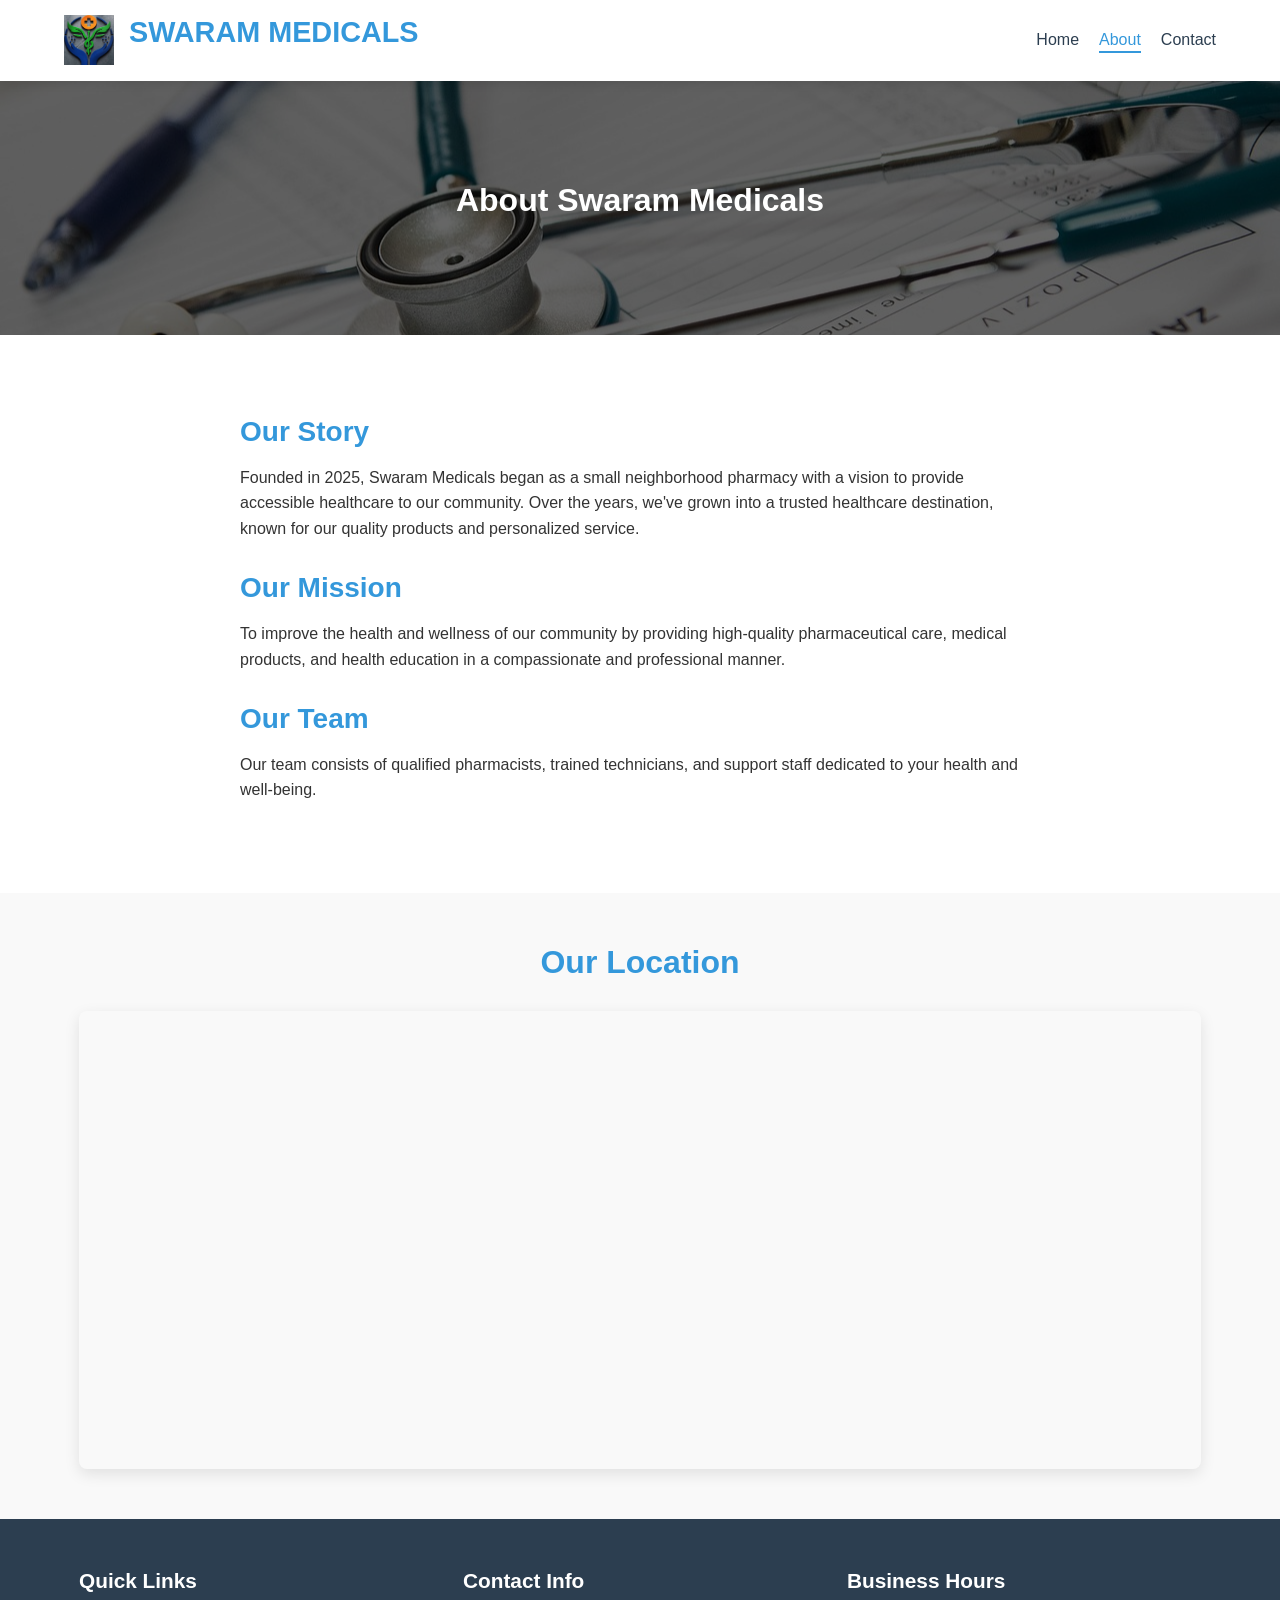
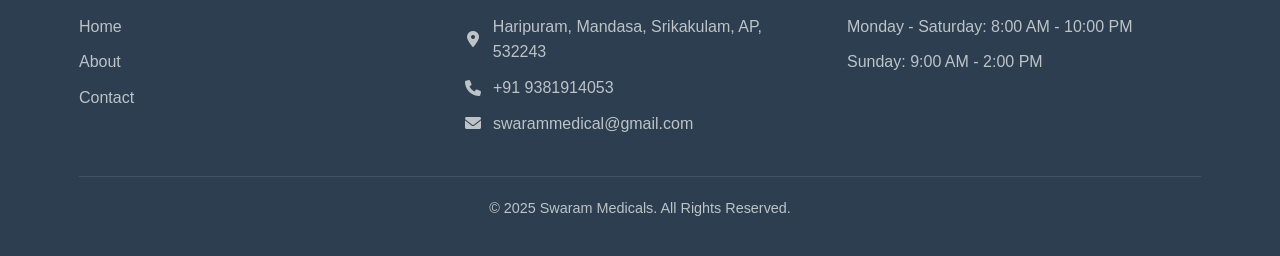
==== about.html @ b36c530f "first commit" ====
<!DOCTYPE html>
<html lang="en">

<head>
    <meta charset="UTF-8">
    <meta name="viewport" content="width=device-width, initial-scale=1.0">
    <title>SWARAM MEDICALS - About Us</title>
    <link rel="stylesheet" href="css/style.css">
    <link rel="stylesheet" href="https://cdnjs.cloudflare.com/ajax/libs/font-awesome/6.0.0-beta3/css/all.min.css">
</head>

<body>
    <header>
        <div class="container">
            <div class="logo">
                <img src="images/logo.png" alt="Swaram Medicals Logo">
                <h1>SWARAM MEDICALS</h1>
            </div>
            <nav>
                <ul>
                    <li><a href="index.html">Home</a></li>
                    <li><a href="about.html" class="active">About</a></li>
                    <li><a href="contact.html">Contact</a></li>
                </ul>
            </nav>
        </div>
    </header>

    <section class="about-hero">
        <div class="container">
            <h2>About Swaram Medicals</h2>
        </div>
    </section>

    <section class="about-content">
        <div class="container">
            <div class="about-text">
                <h3>Our Story</h3>
                <p>Founded in 2025, Swaram Medicals began as a small neighborhood pharmacy with a vision to provide
                    accessible healthcare to our community. Over the years, we've grown into a trusted healthcare
                    destination, known for our quality products and personalized service.</p>

                <h3>Our Mission</h3>
                <p>To improve the health and wellness of our community by providing high-quality pharmaceutical care,
                    medical products, and health education in a compassionate and professional manner.</p>

                <h3>Our Team</h3>
                <p>Our team consists of qualified pharmacists, trained technicians, and support staff dedicated to your
                    health and well-being.</p>
            </div>

            <div class="team-members" id="teamMembers">
                <!-- Team members will be generated by JavaScript -->
            </div>
        </div>
    </section>

    <section class="location">
        <div class="container">
            <h2>Our Location</h2>
            <div class="map-container">
                <iframe
                    src="https://www.google.com/maps/embed?pb=!1m18!1m12!1m3!1d3814.227801389813!2d84.5028451!3d18.8452838!2m3!1f0!2f0!3f0!3m2!1i1024!2i768!4f13.1!3m3!1m2!1s0x3a3d0e95273f649b%3A0x8006f5a5cb24aa42!2sHaripuram%2C%20Andhra%20Pradesh%20532243!5e0!3m2!1sen!2sin!4v1712345678901!5m2!1sen!2sin"
                    width="100%" height="450" style="border:0;" allowfullscreen="" loading="lazy"
                    referrerpolicy="no-referrer-when-downgrade">
                </iframe>
            </div>
        </div>
    </section>

    <footer>
        <div class="container">
            <div class="footer-content">
                <div class="footer-section">
                    <h3>Quick Links</h3>
                    <ul>
                        <li><a href="index.html">Home</a></li>
                        <li><a href="about.html">About</a></li>
                        <li><a href="contact.html">Contact</a></li>
                    </ul>
                </div>
                <div class="footer-section">
                    <h3>Contact Info</h3>
                    <p><i class="fas fa-map-marker-alt"></i> Haripuram, Mandasa, Srikakulam, AP, 532243</p>
                    <p><i class="fas fa-phone"></i> +91 9381914053</p>
                    <p><i class="fas fa-envelope"></i> swarammedical@gmail.com</p>
                </div>
                <div class="footer-section">
                    <h3>Business Hours</h3>
                    <p>Monday - Saturday: 8:00 AM - 10:00 PM</p>
                    <p>Sunday: 9:00 AM - 2:00 PM</p>
                </div>
            </div>
            <div class="footer-bottom">
                <p>&copy; 2025 Swaram Medicals. All Rights Reserved.</p>
            </div>
        </div>
    </footer>

    <script src="js/script.js"></script>
</body>

</html>
---- css/style.css ----
/* Global Styles */
:root {
    --primary-color: #3498db;
    --secondary-color: #2980b9;
    --accent-color: #e74c3c;
    --light-color: #ecf0f1;
    --dark-color: #2c3e50;
    --text-color: #333;
    --text-light: #7f8c8d;
    --white: #fff;
    --gray: #bdc3c7;
    --success-color: #2ecc71;
}

* {
    margin: 0;
    padding: 0;
    box-sizing: border-box;
}

body {
    font-family: 'Segoe UI', Tahoma, Geneva, Verdana, sans-serif;
    line-height: 1.6;
    color: var(--text-color);
    background-color: var(--light-color);
}

.container {
    width: 90%;
    max-width: 1200px;
    margin: 0 auto;
    padding: 0 15px;
}

h1, h2, h3, h4, h5, h6 {
    margin-bottom: 1rem;
    font-weight: 600;
    line-height: 1.2;
}

h1 { font-size: 2.5rem; }
h2 { font-size: 2rem; }
h3 { font-size: 1.75rem; }
h4 { font-size: 1.5rem; }

p {
    margin-bottom: 1rem;
}

a {
    text-decoration: none;
    color: var(--primary-color);
    transition: color 0.3s ease;
}

a:hover {
    color: var(--secondary-color);
}

.btn {
    display: inline-block;
    padding: 10px 20px;
    background-color: var(--primary-color);
    color: var(--white);
    border: none;
    border-radius: 4px;
    cursor: pointer;
    transition: background-color 0.3s ease;
}

.btn:hover {
    background-color: var(--secondary-color);
}

img {
    max-width: 100%;
    height: auto;
}

/* Header Styles */
header {
    background-color: var(--white);
    box-shadow: 0 2px 10px rgba(0, 0, 0, 0.1);
    position: sticky;
    top: 0;
    z-index: 1000;
}

header .container {
    display: flex;
    justify-content: space-between;
    align-items: center;
    padding: 15px 0;
}

.logo {
    display: flex;
    align-items: center;
}

.logo img {
    height: 50px;
    margin-right: 15px;
}

.logo h1 {
    color: var(--primary-color);
    font-size: 1.8rem;
}

nav ul {
    display: flex;
    list-style: none;
}

nav ul li {
    margin-left: 20px;
}

nav ul li a {
    color: var(--dark-color);
    font-weight: 500;
    padding: 5px 0;
    position: relative;
}

nav ul li a.active,
nav ul li a:hover {
    color: var(--primary-color);
}

nav ul li a.active:after,
nav ul li a:hover:after {
    content: '';
    position: absolute;
    bottom: 0;
    left: 0;
    width: 100%;
    height: 2px;
    background-color: var(--primary-color);
}

/* Hero Section */
.hero {
    position: relative;
    margin-bottom: 30px;
}

.slideshow-container {
    position: relative;
    max-width: 100%;
    overflow: hidden;
}

.mySlides {
    display: none;
}

.mySlides img {
    width: 100%;
    height: 500px;
    object-fit: cover;
}

.mySlides .text {
    position: absolute;
    bottom: 20px;
    left: 20px;
    background-color: rgba(0, 0, 0, 0.7);
    color: var(--white);
    padding: 15px 20px;
    border-radius: 4px;
    font-size: 1.5rem;
    max-width: 50%;
}

/* Intro Section */
.intro {
    padding: 50px 0;
    text-align: center;
    background-color: var(--white);
}

.intro h2 {
    color: var(--primary-color);
    margin-bottom: 20px;
}

.intro p {
    max-width: 800px;
    margin: 0 auto;
    font-size: 1.1rem;
}

/* Features Section */
.features {
    padding: 50px 0;
    background-color: #f9f9f9;
}

.features h2 {
    text-align: center;
    margin-bottom: 40px;
    color: var(--primary-color);
}

.features-grid {
    display: grid;
    grid-template-columns: repeat(auto-fit, minmax(300px, 1fr));
    gap: 30px;
}

.feature {
    background-color: var(--white);
    padding: 30px;
    border-radius: 8px;
    box-shadow: 0 5px 15px rgba(0, 0, 0, 0.05);
    text-align: center;
    transition: transform 0.3s ease, box-shadow 0.3s ease;
}

.feature:hover {
    transform: translateY(-5px);
    box-shadow: 0 10px 25px rgba(0, 0, 0, 0.1);
}

.feature i {
    font-size: 3rem;
    color: var(--primary-color);
    margin-bottom: 20px;
}

.feature h3 {
    color: var(--dark-color);
    margin-bottom: 15px;
}

/* About Page Styles */
.about-hero {
    background: linear-gradient(rgba(0, 0, 0, 0.6), rgba(0, 0, 0, 0.6)), url('../images/banner2.jpg');
    background-size: cover;
    background-position: center;
    color: var(--white);
    padding: 100px 0;
    text-align: center;
}

.about-content {
    padding: 50px 0;
    background-color: var(--white);
}

.about-text {
    max-width: 800px;
    margin: 0 auto 40px;
}

.about-text h3 {
    color: var(--primary-color);
    margin-top: 30px;
}

.team-members {
    display: grid;
    grid-template-columns: repeat(auto-fit, minmax(250px, 1fr));
    gap: 30px;
    margin-top: 40px;
}

.team-member {
    background-color: #f9f9f9;
    padding: 20px;
    border-radius: 8px;
    text-align: center;
    box-shadow: 0 5px 15px rgba(0, 0, 0, 0.05);
}

.team-member img {
    width: 150px;
    height: 150px;
    border-radius: 50%;
    object-fit: cover;
    margin-bottom: 15px;
    border: 5px solid var(--primary-color);
}

.team-member h4 {
    color: var(--dark-color);
    margin-bottom: 5px;
}

.team-member p {
    color: var(--text-light);
    font-size: 0.9rem;
}

.location {
    padding: 50px 0;
    background-color: #f9f9f9;
}

.location h2 {
    text-align: center;
    margin-bottom: 30px;
    color: var(--primary-color);
}

.map-container {
    border-radius: 8px;
    overflow: hidden;
    box-shadow: 0 5px 15px rgba(0, 0, 0, 0.1);
}

/* Contact Page Styles */
.contact-hero {
    background: linear-gradient(rgba(0, 0, 0, 0.6), rgba(0, 0, 0, 0.6)), url('../images/banner3.jpg');
    background-size: cover;
    background-position: center;
    color: var(--white);
    padding: 100px 0;
    text-align: center;
}

.contact-content {
    padding: 50px 0;
    background-color: var(--white);
}

.contact-content .container {
    display: grid;
    grid-template-columns: 1fr 1fr;
    gap: 50px;
}

.contact-info {
    padding-right: 30px;
}

.contact-info h3 {
    color: var(--primary-color);
    margin-bottom: 20px;
}

.address-box, .hours-box {
    background-color: #f9f9f9;
    padding: 25px;
    border-radius: 8px;
    margin-bottom: 30px;
    box-shadow: 0 5px 15px rgba(0, 0, 0, 0.05);
}

.address-box p, .hours-box p {
    margin-bottom: 10px;
    display: flex;
    align-items: center;
}

.address-box i, .hours-box i {
    margin-right: 10px;
    color: var(--primary-color);
    width: 20px;
    text-align: center;
}

.contact-form {
    background-color: #f9f9f9;
    padding: 30px;
    border-radius: 8px;
    box-shadow: 0 5px 15px rgba(0, 0, 0, 0.05);
}

.contact-form h3 {
    color: var(--primary-color);
    margin-bottom: 20px;
}

.form-group {
    margin-bottom: 20px;
}

.form-group label {
    display: block;
    margin-bottom: 8px;
    font-weight: 500;
}

.form-group input,
.form-group textarea {
    width: 100%;
    padding: 10px 15px;
    border: 1px solid var(--gray);
    border-radius: 4px;
    font-family: inherit;
    font-size: 1rem;
}

.form-group textarea {
    resize: vertical;
    min-height: 150px;
}

/* Footer Styles */
footer {
    background-color: var(--dark-color);
    color: var(--white);
    padding: 50px 0 0;
}

.footer-content {
    display: grid;
    grid-template-columns: repeat(auto-fit, minmax(250px, 1fr));
    gap: 30px;
    margin-bottom: 30px;
}

.footer-section h3 {
    color: var(--white);
    margin-bottom: 20px;
    font-size: 1.3rem;
}

.footer-section ul {
    list-style: none;
}

.footer-section ul li {
    margin-bottom: 10px;
}

.footer-section ul li a {
    color: var(--gray);
}

.footer-section ul li a:hover {
    color: var(--white);
}

.footer-section p {
    color: var(--gray);
    margin-bottom: 10px;
    display: flex;
    align-items: center;
}

.footer-section i {
    margin-right: 10px;
    width: 20px;
    text-align: center;
}

.footer-bottom {
    text-align: center;
    padding: 20px 0;
    border-top: 1px solid rgba(255, 255, 255, 0.1);
    color: var(--gray);
    font-size: 0.9rem;
}

/* Responsive Styles */
@media (max-width: 768px) {
    header .container {
        flex-direction: column;
        text-align: center;
    }

    .logo {
        margin-bottom: 15px;
        justify-content: center;
    }

    nav ul {
        justify-content: center;
    }

    nav ul li {
        margin: 0 10px;
    }

    .mySlides .text {
        max-width: 80%;
        font-size: 1.2rem;
    }

    .contact-content .container {
        grid-template-columns: 1fr;
    }

    .contact-info {
        padding-right: 0;
    }
}

@media (max-width: 480px) {
    .logo h1 {
        font-size: 1.5rem;
    }

    .mySlides .text {
        font-size: 1rem;
        bottom: 10px;
        left: 10px;
    }

    .features-grid {
        grid-template-columns: 1fr;
    }
}
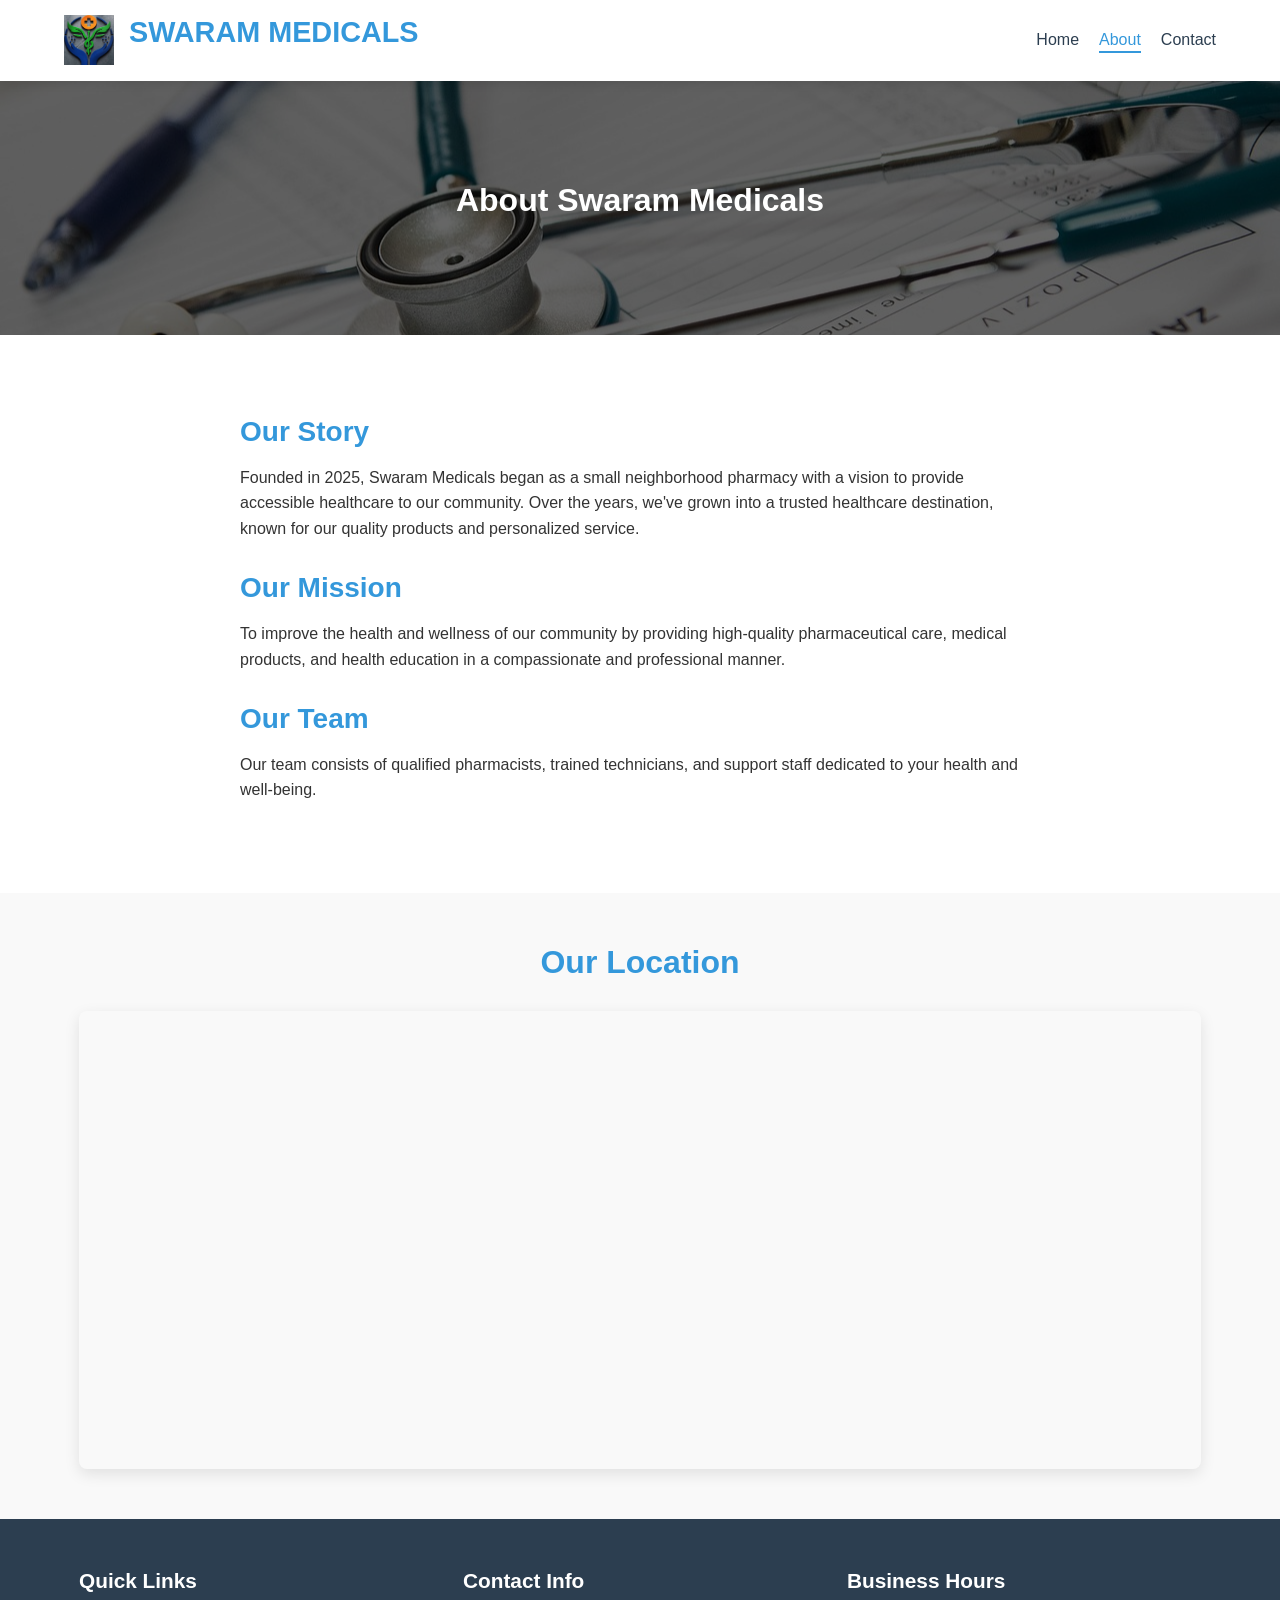
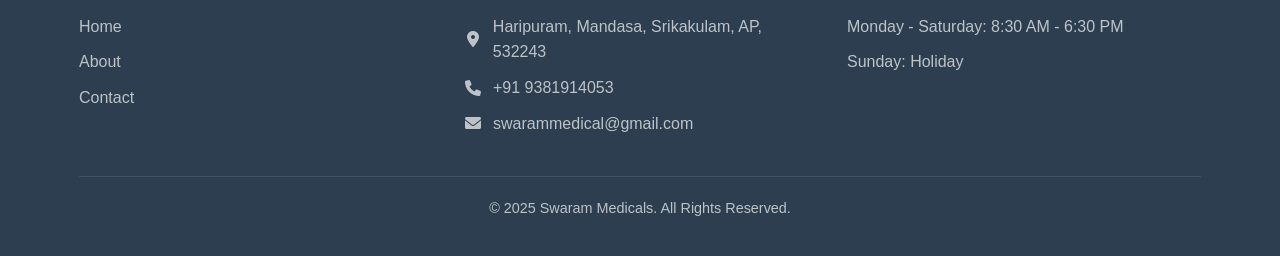
==== commit a525efd5: "commiting with address change" ====
--- a/about.html
+++ b/about.html
@@ -87,8 +87,8 @@
                 </div>
                 <div class="footer-section">
                     <h3>Business Hours</h3>
-                    <p>Monday - Saturday: 8:00 AM - 10:00 PM</p>
-                    <p>Sunday: 9:00 AM - 2:00 PM</p>
+                    <p>Monday - Saturday: 8:30 AM - 6:30 PM</p>
+                    <p>Sunday: Holiday</p>
                 </div>
             </div>
             <div class="footer-bottom">
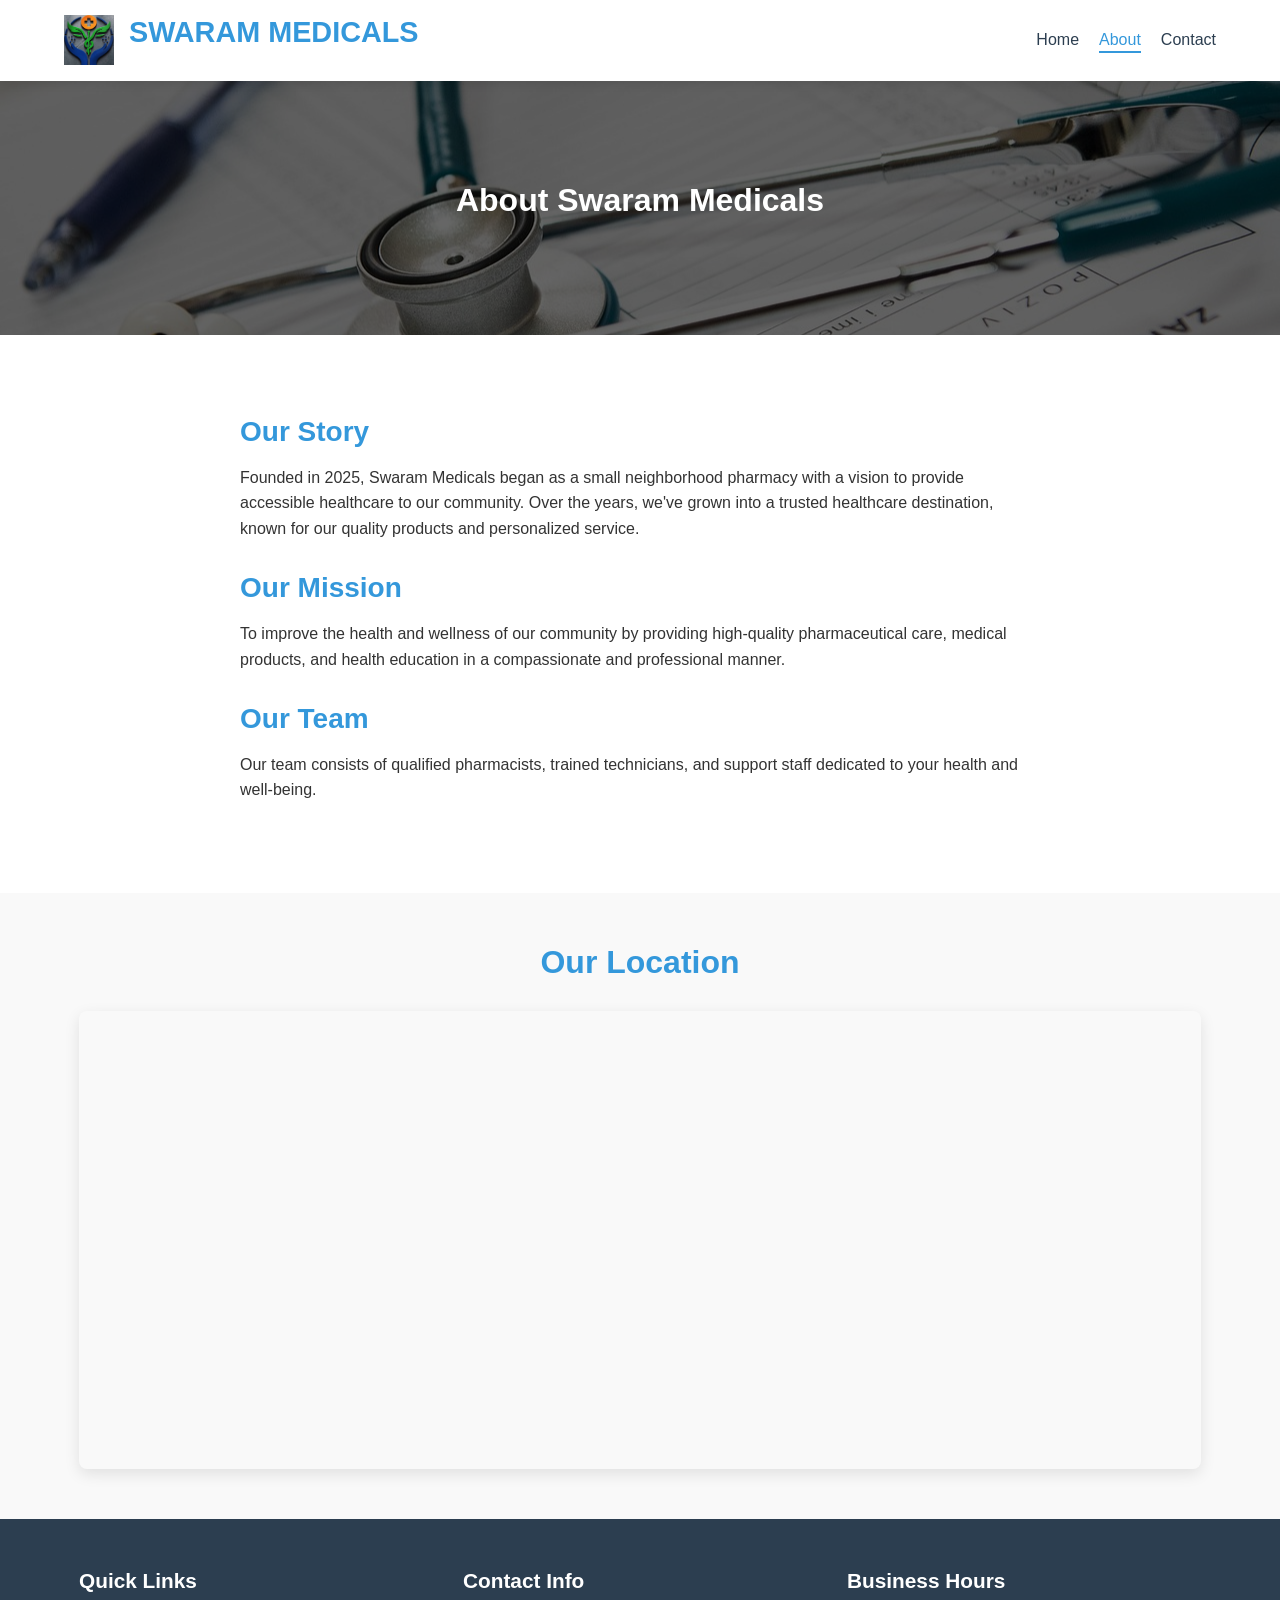
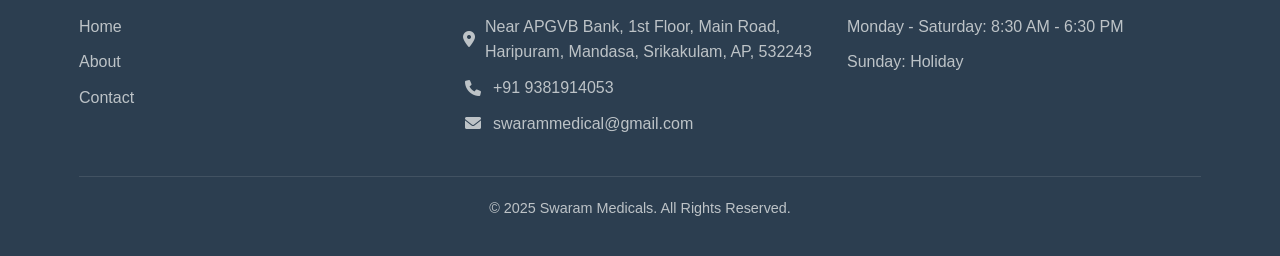
==== commit 1c566b7b: "commiting with address change" ====
--- a/about.html
+++ b/about.html
@@ -81,7 +81,7 @@
                 </div>
                 <div class="footer-section">
                     <h3>Contact Info</h3>
-                    <p><i class="fas fa-map-marker-alt"></i> Haripuram, Mandasa, Srikakulam, AP, 532243</p>
+                    <p><i class="fas fa-map-marker-alt"></i>Near APGVB Bank, 1st Floor, Main Road, Haripuram, Mandasa, Srikakulam, AP, 532243</p>
                     <p><i class="fas fa-phone"></i> +91 9381914053</p>
                     <p><i class="fas fa-envelope"></i> swarammedical@gmail.com</p>
                 </div>
